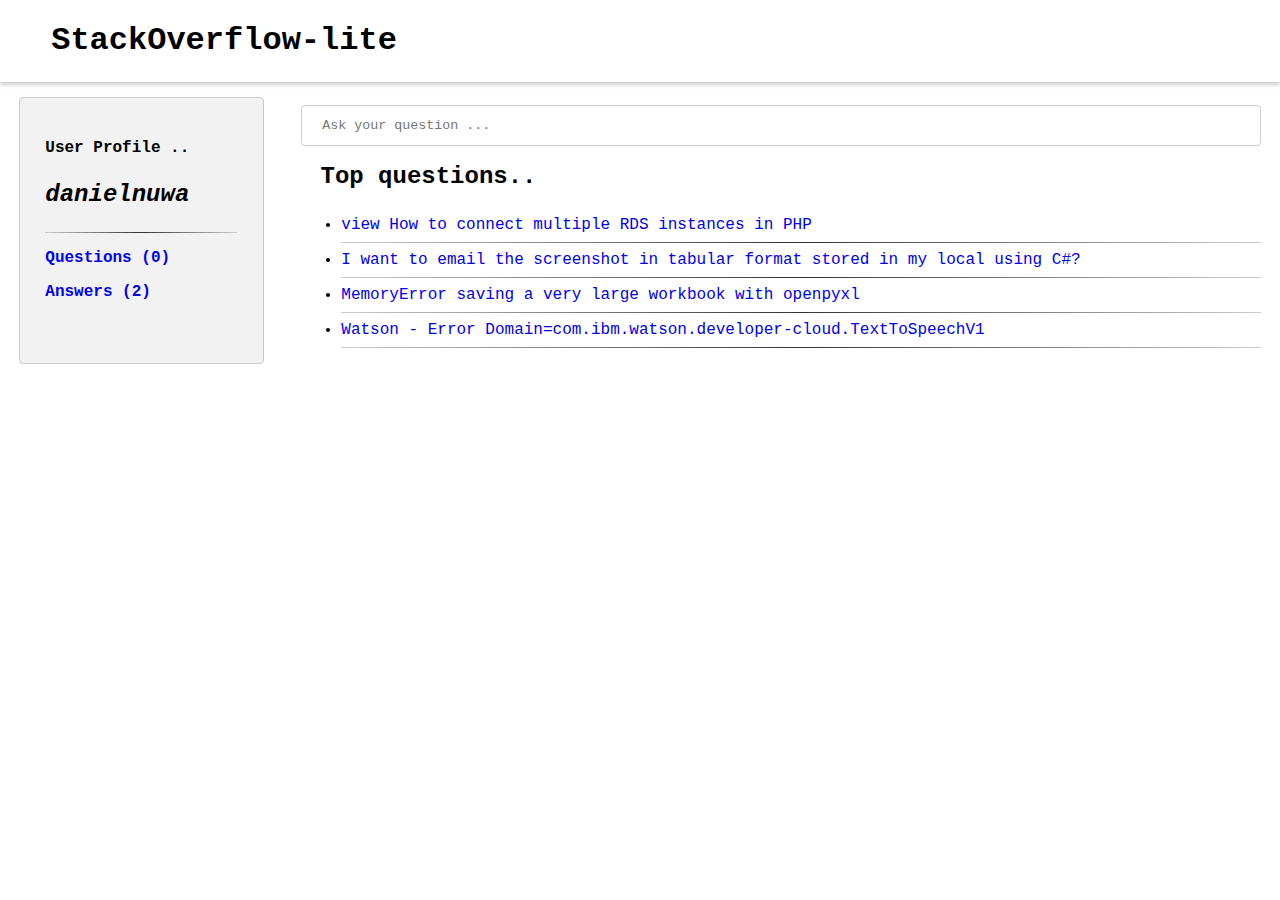
==== home.html @ c9860f49 "fixing bug that prevents pages to load [Fixes #159718463]" ====
<!DOCTYPE html>
<html>

<head>
    <meta charset="UTF-8">
    <link rel="stylesheet" type="text/css" href="css/main.css">
    <meta name="viewport" content="width=device-width, initial-scale=1.0">
    <title>StackOverflow-lite</title>
</head>

<body>
    <header class="header">

        <h1>
            StackOverflow-lite
        </h1>

    </header>

    <div class="content-wrapper">
        <div class="user-profile">
            <p>User Profile ..</p>
            <p class="profile-heading">danielnuwa</p>
            <hr>
            <p><a href="#">Questions (0)</a></p>
            <p><a href="#">Answers (2)</a> </p>
        </div>
        <div class="questions-div">
            <div>
                <form action="">
                    <input type="text" placeholder="Ask your question ..." name="question">
                </form>
            </div>

            <div class="qn-heading">Top questions..</div>
            <ul>
                <li><a href="qnanswer.html">view How to connect multiple RDS instances in PHP</a></li>
                <hr>
                <li><a href="qnanswer2.html">I want to email the screenshot in tabular format stored in my local using C#?</a></li>
                <hr>
                <li><a href="#">MemoryError saving a very large workbook with openpyxl</a></li>
                <hr>
                <li><a href="#">Watson - Error Domain=com.ibm.watson.developer-cloud.TextToSpeechV1</a></li>
                <hr>
            </ul>
        </div>
    </div>

</body>

</html>
---- css/main.css ----
body,
html {
    margin: 0;
    padding: 0;
    width: 100%;
    height: 100%;
    font-family: courier;
}

.header {
    box-shadow: rgba(0, 0, 0, 0.26) 0px 2px 5px;
    padding-top: 1px;
    text-align: left;
    padding-left: 4%;
    padding-bottom: 1px;
}

h1 {
    display: block;
    font-size: 2em;
}

.logo {
    width: 40%;
    margin: auto;
    border: solid;
    padding: 5%;
    text-shadow: -3px 0 4px #006;
}

td {
    padding: 15px;
}

table {
    padding-left: 2%;
}

.space {
    margin: 10%;
}

a {
    text-decoration: none;
    font-size: 100%
}

.container {
    width: 30%;
    margin: auto;
    padding: 4%;
    font-family: courier;
    /* border: solid; */
}

.heading {
    font-weight: bold;
    font-size: 150%;
    text-align: center;
    padding-bottom: 4%;
}

.sec-heading {
    font-weight: bold;
    text-align: center;
    padding-bottom: 4%;
    text-orientation: inherit;
    /* font-family: courier; */
    font-size: 100%;
}

.form-body {
    border-radius: 5px;
    background-color: #f2f2f2;
    padding: 20px;
    font-family: courier;
}

input[type=text],
input[type=email],
input[type=password] {
    width: 100%;
    padding: 12px 20px;
    margin: 8px 0;
    display: inline-block;
    border: 1px solid #ccc;
    border-radius: 4px;
    box-sizing: border-box;
    font-family: courier;
}

input[type=submit] {
    width: 100%;
    background-color: rgba(51, 142, 226, 0.761);
    color: white;
    padding: 14px 20px;
    margin: 8px 0;
    border: none;
    border-radius: 4px;
    cursor: pointer;
    font-family: courier;
}

input[type=submit]:hover {
    background-color: #46c3e9;
}

hr {
    border: 0;
    height: 1px;
    background: #333;
    background-image: linear-gradient(to right, #ccc, #333, #ccc);
}

.asked-qn-heading {
    font-weight: bold;
    font-size: 120%;
}

.content-wrapper {
    display: flex;
    flex-direction: row;
    justify-content: space-around;
    padding-top: 15px;
}

.user-profile {
    width: 15%;
    padding-right: 2%;
    border: 1px solid #ccc;
    border-radius: 4px;
    text-align: inherit;
    padding: 2%;
    background-color: #f2f2f2;
    ;
}

.questions-div {
    width: 75%;
    text-align: left;
    /* border: solid; */
}

.qn-heading {
    font-weight: bold;
    font-size: 150%;
    padding: 1% 0% 1% 2%;
}

.question-content {
    display: flex;
    flex-direction: column;
    width: 75%;
}

p {
    font-weight: bold;
}

.profile-heading {
    font-weight: bold;
    font-size: 150%;
    /* padding: 1% 0%; */
    font-style: italic;
}

.answers-sector li {
    padding-bottom: 4%;
}

h4 {
    text-align: right;
}

@media (max-width:768px) {
    .content-wrapper {
        display: flex;
        flex-direction: column;
        justify-content: space-around;
        padding-top: 15px;
    }
    .user-profile {
        width: 80%;
        margin: 5px 10% 5px 10%;
    }
    .questions-div {
        width: 80%;
        text-align: left;
        margin: 5px 10% 5px 10%;
    }
    .question-content {
        width: 80%;
        text-align: left;
        margin: 5px 10% 5px 10%;
    }
    h1 {
        font-size: 1em;
    }
    h4 {
        font-size: 1%;
    }
}
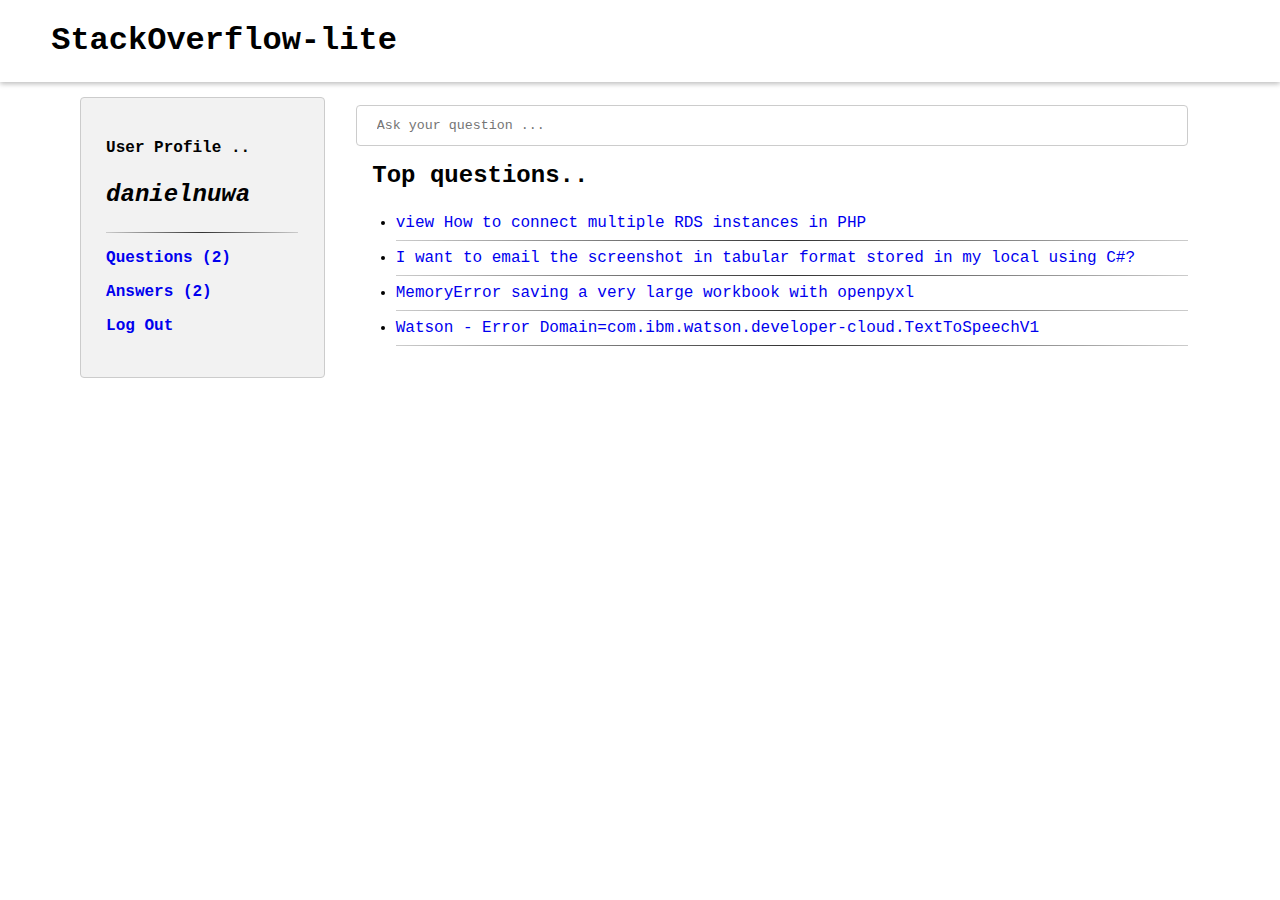
==== commit 9e452402: "adding logout link[Delivers #159718463]" ====
--- a/home.html
+++ b/home.html
@@ -22,8 +22,9 @@
             <p>User Profile ..</p>
             <p class="profile-heading">danielnuwa</p>
             <hr>
-            <p><a href="#">Questions (0)</a></p>
-            <p><a href="#">Answers (2)</a> </p>
+            <p><a href="home.html">Questions (2)</a></p>
+            <p><a href="qnanswer.html">Answers (2)</a> </p>
+            <p><a href="index.html">Log Out</a></p>
         </div>
         <div class="questions-div">
             <div>
--- a/css/main.css
+++ b/css/main.css
@@ -132,13 +132,14 @@
     text-align: inherit;
     padding: 2%;
     background-color: #f2f2f2;
-    ;
+    margin-left: 5%;
 }
 
 .questions-div {
-    width: 75%;
+    width: 65%;
     text-align: left;
     /* border: solid; */
+    margin-right: 6%;
 }
 
 .qn-heading {
@@ -150,7 +151,8 @@
 .question-content {
     display: flex;
     flex-direction: column;
-    width: 75%;
+    width: 65%;
+    margin-right: 5%;
 }
 
 p {
